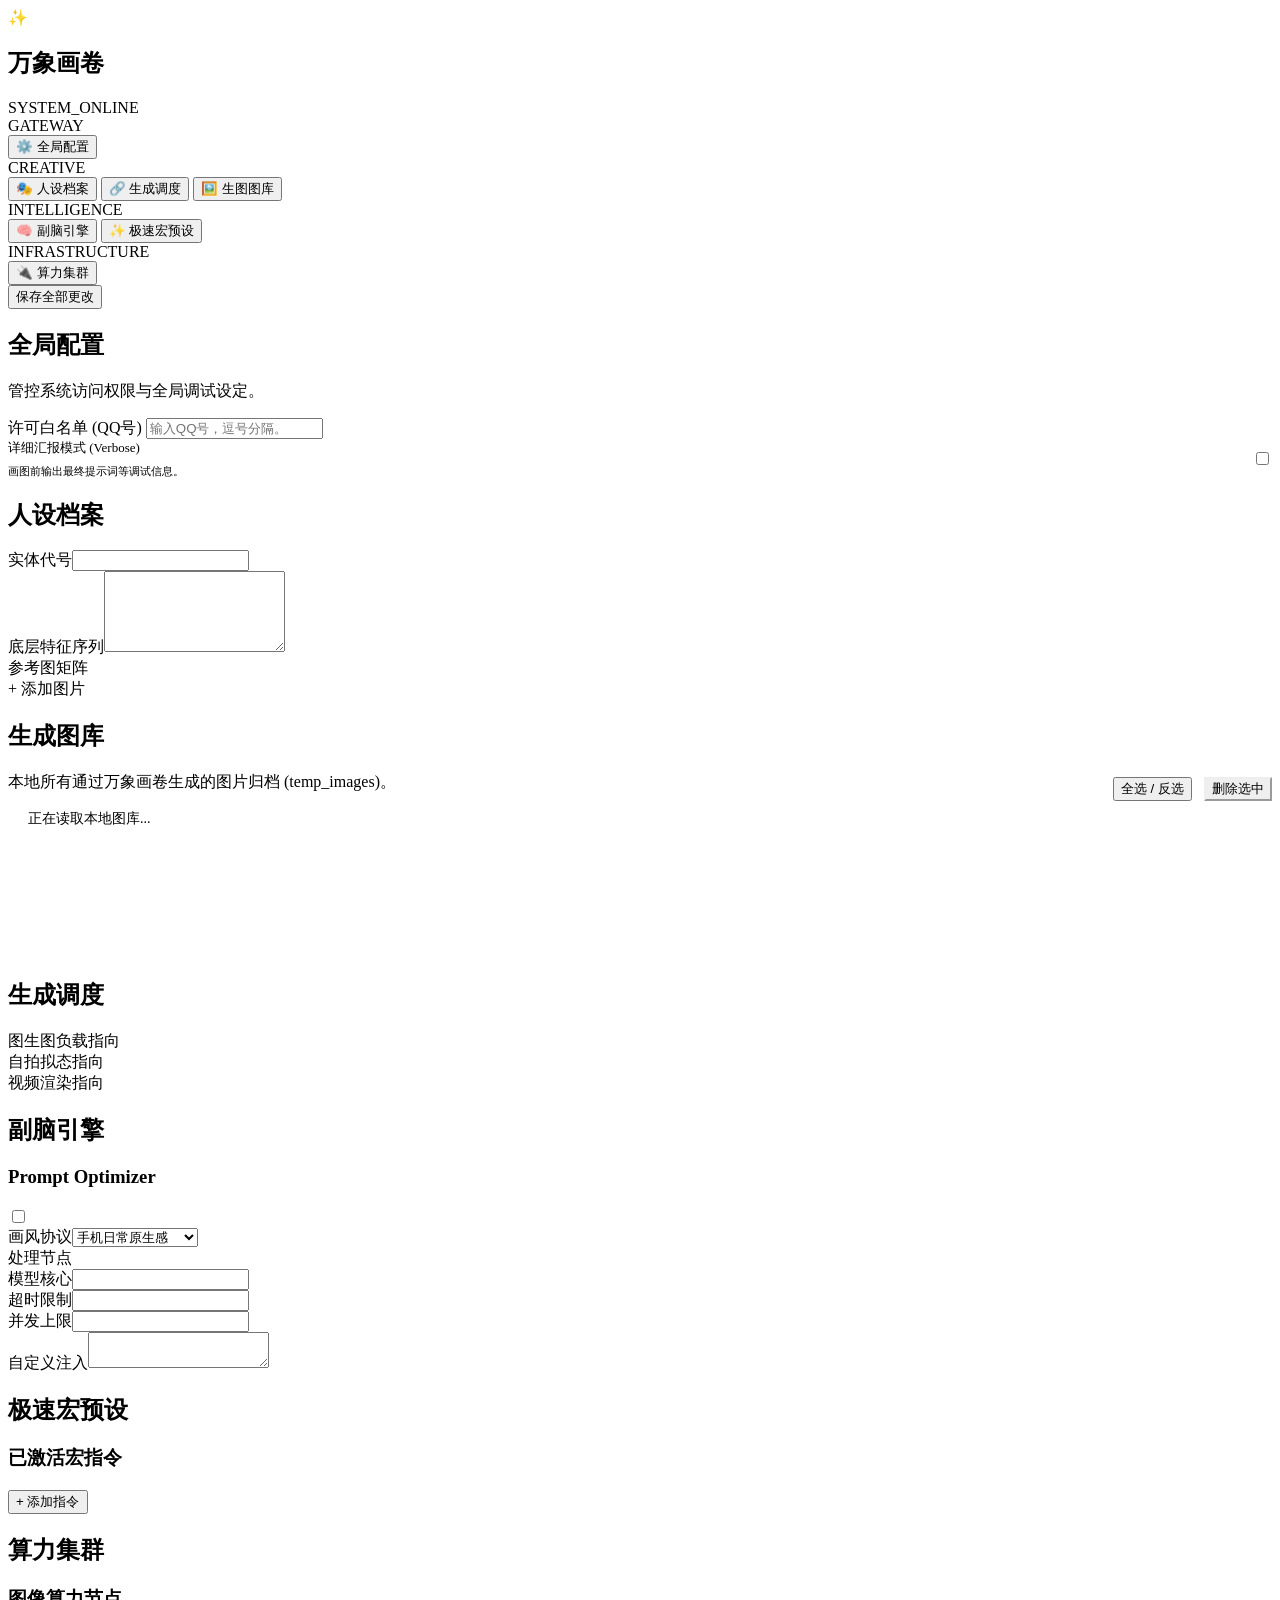
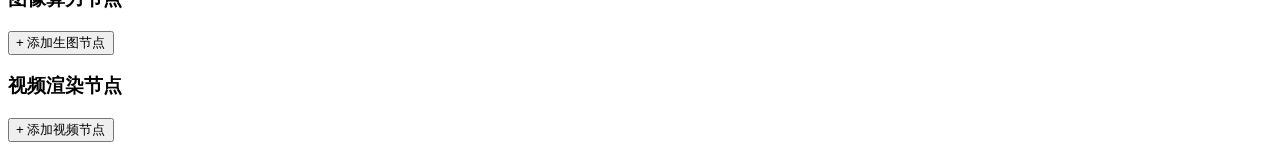
==== pages/settings/index.html @ 75786a59 "Update index.html" ====
<!doctype html>
<html lang="zh-CN">
<head>
    <meta charset="utf-8" />
    <title>Omni-Draw Station</title>
    <link rel="stylesheet" href="./style.css" />
</head>
<body>
    <div class="ambient-bg">
        <div class="color-orb orb-1"></div>
        <div class="color-orb orb-2"></div>
        <div class="color-orb orb-3"></div>
    </div>

    <div class="layout-wrapper">
        <aside class="sidebar glass-panel">
            <div class="sidebar-header">
                <div class="brand">
                    <span class="brand-icon">✨</span>
                    <h1>万象画卷</h1>
                </div>
                <div class="status-dot">SYSTEM_ONLINE</div>
            </div>
            
            <nav class="nav-menu">
                <div class="nav-label">GATEWAY</div>
                <button class="nav-item active" data-target="tab-basic"><span>⚙️</span> 全局配置</button>
                <div class="nav-label">CREATIVE</div>
                <button class="nav-item" data-target="tab-persona"><span>🎭</span> 人设档案</button>
                <button class="nav-item" data-target="tab-hub"><span>🔗</span> 生成调度</button>
                <button class="nav-item" data-target="tab-gallery"><span>🖼️</span> 生图图库</button> 
                <div class="nav-label">INTELLIGENCE</div>
                <button class="nav-item" data-target="tab-optimizer"><span>🧠</span> 副脑引擎</button>
                <button class="nav-item" data-target="tab-presets"><span>✨</span> 极速宏预设</button>
                <div class="nav-label">INFRASTRUCTURE</div>
                <button class="nav-item" data-target="tab-nodes"><span>🔌</span> 算力集群</button>
            </nav>

            <div class="save-panel">
                <button data-action="save-config" class="btn-primary">保存全部更改</button>
            </div>
        </aside>

        <main class="content">
            <div id="tab-basic" class="tab-pane active">
                <div class="page-header"><h2>全局配置</h2><p>管控系统访问权限与全局调试设定。</p></div>
                <section class="card glass-card">
                    <div class="form-group">
                        <label>许可白名单 (QQ号)</label>
                        <input type="text" id="perm_allowed_users" class="input-glass" placeholder="输入QQ号，逗号分隔。" />
                    </div>
                    <div class="divider"></div>
                    <div style="display: flex; justify-content: space-between; align-items: center;">
                        <div>
                            <label style="margin-bottom: 4px; display: block; color: var(--text-main); font-size: 13px;">详细汇报模式 (Verbose)</label>
                            <span style="font-size: 11px; color: var(--text-muted);">画图前输出最终提示词等调试信息。</span>
                        </div>
                        <div class="switch-wrapper"><input type="checkbox" id="verbose_report" class="ios-switch"></div>
                    </div>
                </section>
            </div>

            <div id="tab-persona" class="tab-pane">
                <div class="page-header"><h2>人设档案</h2></div>
                <div class="grid-row">
                    <section class="card glass-card">
                        <div class="form-group"><label>实体代号</label><input type="text" id="persona_name" class="input-glass" /></div>
                        <div class="form-group"><label>底层特征序列</label><textarea id="persona_prompt" rows="5" class="input-glass"></textarea></div>
                    </section>
                    <section class="card glass-card">
                        <div class="form-group">
                            <label>参考图矩阵</label>
                            <div class="multi-upload-container" id="persona-upload-container">
                                <div class="upload-trigger glass-trigger" id="persona-upload-trigger">
                                    <span class="upload-icon">+</span>
                                    <span class="upload-text">添加图片</span>
                                </div>
                            </div>
                            <input type="file" id="hidden-file-input" accept="image/*" multiple style="display: none;" />
                        </div>
                    </section>
                </div>
            </div>

            <div id="tab-gallery" class="tab-pane">
                <div class="page-header" style="display: flex; justify-content: space-between; align-items: flex-end;">
                    <div><h2>生成图库</h2><p>本地所有通过万象画卷生成的图片归档 (temp_images)。</p></div>
                    <div style="display: flex; gap: 12px; margin-bottom: 8px;">
                        <button data-action="gallery-select-all" class="btn-glass-secondary btn-small">全选 / 反选</button>
                        <button data-action="gallery-delete-selected" class="btn-glass-secondary btn-small" style="color: var(--danger); border-color: var(--danger);">删除选中</button>
                    </div>
                </div>
                <section class="card glass-card">
                    <div class="multi-upload-container" id="gallery-container" style="min-height: 150px; align-items: center;">
                        <span style="color: var(--text-muted); font-size: 14px; padding: 20px;">正在读取本地图库...</span>
                    </div>
                </section>
            </div>

            <div id="tab-hub" class="tab-pane">
                <div class="page-header"><h2>生成调度</h2></div>
                <section class="card glass-card">
                    <div class="form-group"><label>图生图负载指向</label><div class="node-selector" id="sel-route-img"></div><input type="hidden" id="route_img" /></div>
                    <div class="divider"></div>
                    <div class="form-group"><label>自拍拟态指向</label><div class="node-selector" id="sel-route-selfie"></div><input type="hidden" id="route_selfie" /></div>
                    <div class="divider"></div>
                    <div class="form-group"><label>视频渲染指向</label><div class="node-selector-video" id="sel-route-video"></div><input type="hidden" id="route_video" /></div>
                </section>
            </div>

            <div id="tab-optimizer" class="tab-pane">
                <div class="page-header"><h2>副脑引擎</h2></div>
                <section class="card glass-card highlight-glass">
                    <div class="card-header"><h3>Prompt Optimizer</h3><div class="switch-wrapper"><input type="checkbox" id="opt_enable" class="ios-switch"></div></div>
                    <div class="grid-2-col">
                        <div class="form-group"><label>画风协议</label><select id="opt_style" class="input-glass"><option value="手机日常原生感">手机日常原生感</option><option value="自拍专用极致真实">自拍专用极致真实</option><option value="电影级光影大片">电影级光影大片</option><option value="日系插画大师">日系插画大师</option><option value="3D 潮玩盲盒">3D 潮玩盲盒</option><option value="自定义模式">自定义模式</option></select></div>
                        <div class="form-group"><label>处理节点</label><div class="node-selector" id="sel-opt-chain"></div><input type="hidden" id="opt_chain" /></div>
                        <div class="form-group"><label>模型核心</label><input type="text" id="opt_model" class="input-glass" /></div>
                        <div class="form-group"><label>超时限制</label><input type="number" id="opt_timeout" class="input-glass" /></div>
                        <div class="form-group full-width"><label>并发上限</label><input type="number" id="opt_batch" class="input-glass" /></div>
                        <div class="form-group full-width"><label>自定义注入</label><textarea id="opt_custom" rows="2" class="input-glass"></textarea></div>
                    </div>
                </section>
            </div>

            <div id="tab-presets" class="tab-pane">
                <div class="page-header"><h2>极速宏预设</h2></div>
                <section class="card glass-card">
                    <div class="card-header space-between"><h3>已激活宏指令</h3><button data-action="add-preset" class="btn-glass-secondary btn-small">+ 添加指令</button></div>
                    <div class="list-container" id="presets-container"></div>
                </section>
            </div>

            <div id="tab-nodes" class="tab-pane">
                <div class="page-header"><h2>算力集群</h2></div>
                <section class="card glass-card">
                    <div class="card-header space-between"><h3>图像算力节点</h3><button data-action="add-provider" class="btn-glass-secondary btn-small">+ 添加生图节点</button></div>
                    <div class="list-container" id="providers-container"></div>
                </section>
                <section class="card glass-card">
                    <div class="card-header space-between"><h3>视频渲染节点</h3><button data-action="add-video-provider" class="btn-glass-secondary btn-small">+ 添加视频节点</button></div>
                    <div class="list-container" id="video-providers-container"></div>
                </section>
            </div>
        </main>
    </div>
    <div id="toast-container"></div>
    <script type="module" src="./app.js"></script>
</body>
</html>
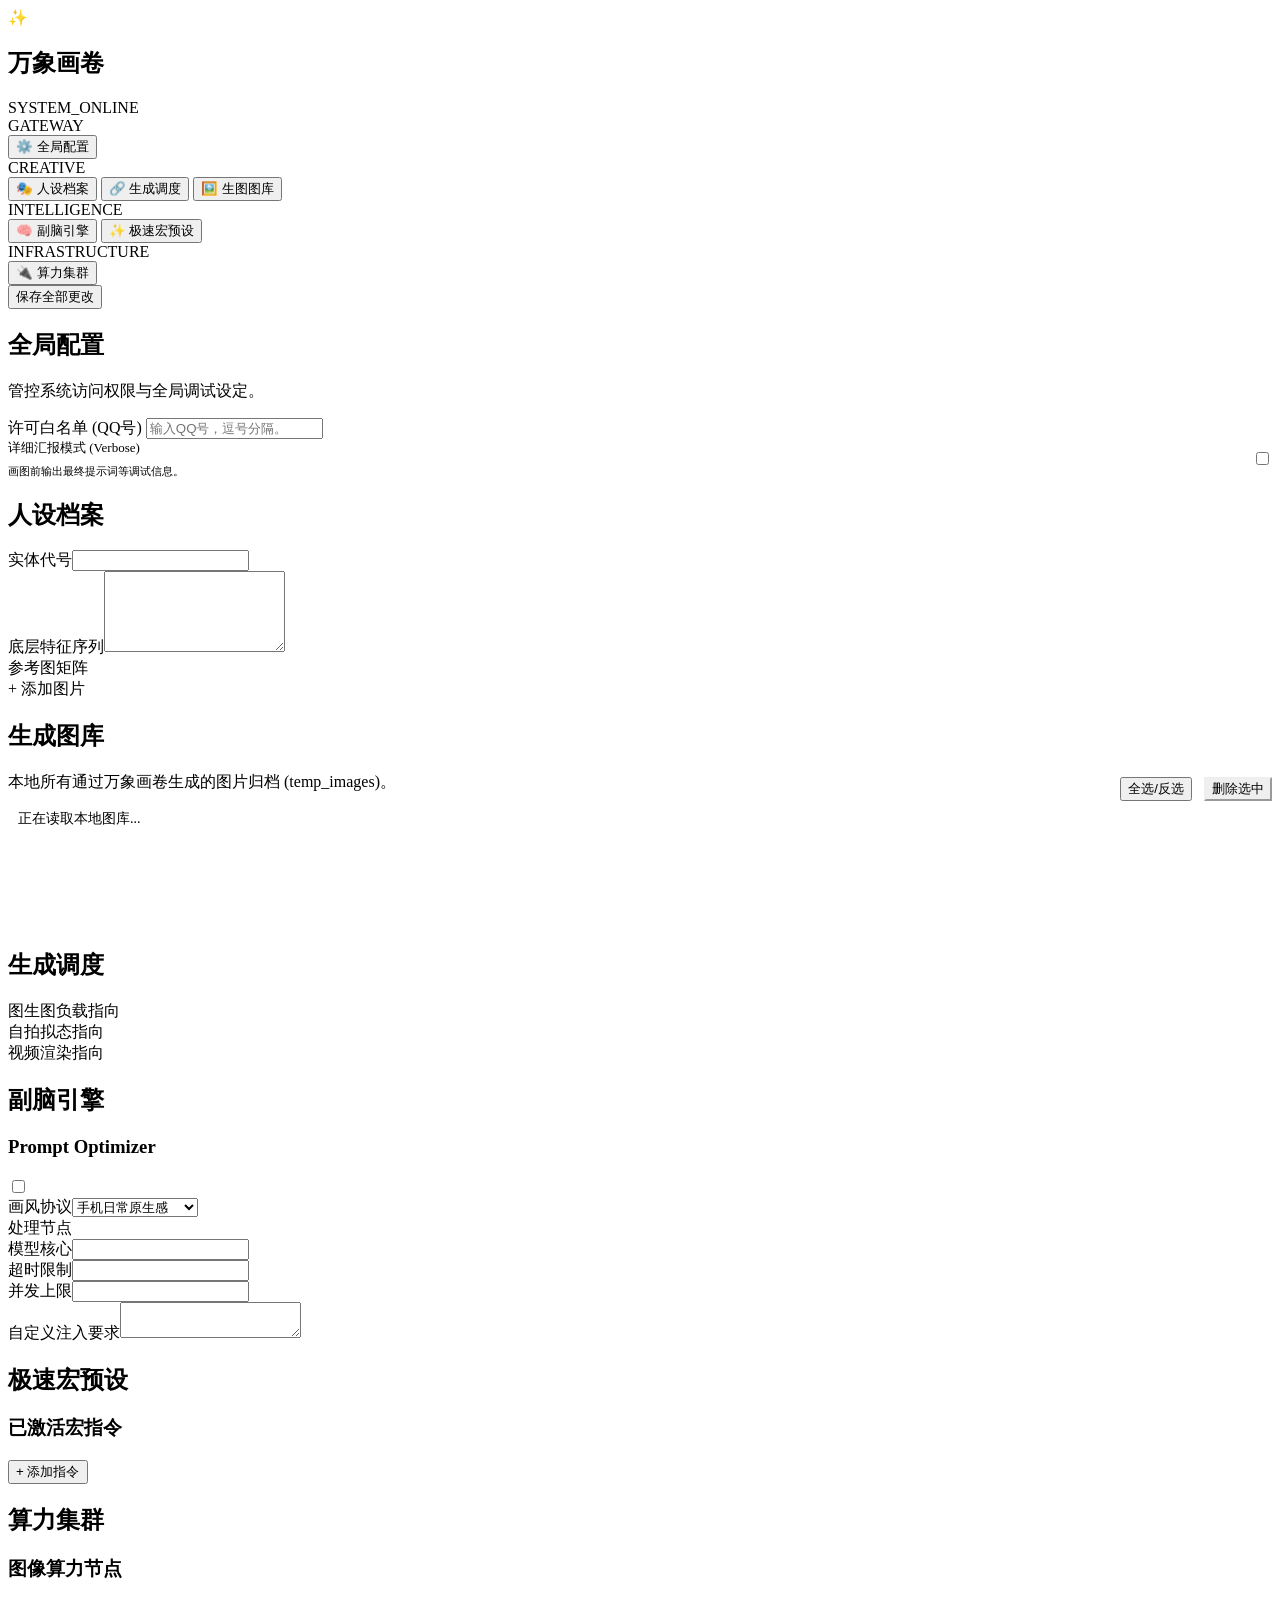
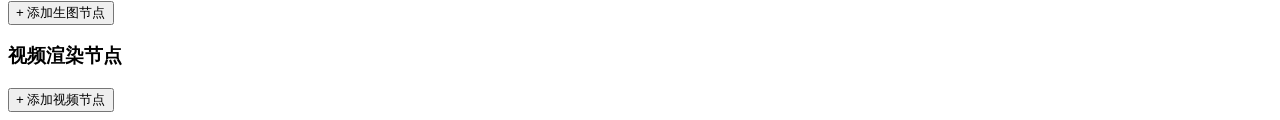
==== commit 32e5af38: "Update index.html" ====
--- a/pages/settings/index.html
+++ b/pages/settings/index.html
@@ -28,7 +28,7 @@
                 <div class="nav-label">CREATIVE</div>
                 <button class="nav-item" data-target="tab-persona"><span>🎭</span> 人设档案</button>
                 <button class="nav-item" data-target="tab-hub"><span>🔗</span> 生成调度</button>
-                <button class="nav-item" data-target="tab-gallery"><span>🖼️</span> 生图图库</button> 
+                <button class="nav-item" data-target="tab-gallery"><span>🖼️</span> 生图图库</button>
                 <div class="nav-label">INTELLIGENCE</div>
                 <button class="nav-item" data-target="tab-optimizer"><span>🧠</span> 副脑引擎</button>
                 <button class="nav-item" data-target="tab-presets"><span>✨</span> 极速宏预设</button>
@@ -86,13 +86,13 @@
                 <div class="page-header" style="display: flex; justify-content: space-between; align-items: flex-end;">
                     <div><h2>生成图库</h2><p>本地所有通过万象画卷生成的图片归档 (temp_images)。</p></div>
                     <div style="display: flex; gap: 12px; margin-bottom: 8px;">
-                        <button data-action="gallery-select-all" class="btn-glass-secondary btn-small">全选 / 反选</button>
+                        <button data-action="gallery-select-all" class="btn-glass-secondary btn-small">全选/反选</button>
                         <button data-action="gallery-delete-selected" class="btn-glass-secondary btn-small" style="color: var(--danger); border-color: var(--danger);">删除选中</button>
                     </div>
                 </div>
                 <section class="card glass-card">
-                    <div class="multi-upload-container" id="gallery-container" style="min-height: 150px; align-items: center;">
-                        <span style="color: var(--text-muted); font-size: 14px; padding: 20px;">正在读取本地图库...</span>
+                    <div class="multi-upload-container" id="gallery-container" style="min-height: 120px; align-items: center;">
+                        <span style="color: var(--text-muted); font-size: 14px; padding: 10px;" id="gallery-loading-text">正在读取本地图库...</span>
                     </div>
                 </section>
             </div>
@@ -118,7 +118,7 @@
                         <div class="form-group"><label>模型核心</label><input type="text" id="opt_model" class="input-glass" /></div>
                         <div class="form-group"><label>超时限制</label><input type="number" id="opt_timeout" class="input-glass" /></div>
                         <div class="form-group full-width"><label>并发上限</label><input type="number" id="opt_batch" class="input-glass" /></div>
-                        <div class="form-group full-width"><label>自定义注入</label><textarea id="opt_custom" rows="2" class="input-glass"></textarea></div>
+                        <div class="form-group full-width"><label>自定义注入要求</label><textarea id="opt_custom" rows="2" class="input-glass"></textarea></div>
                     </div>
                 </section>
             </div>
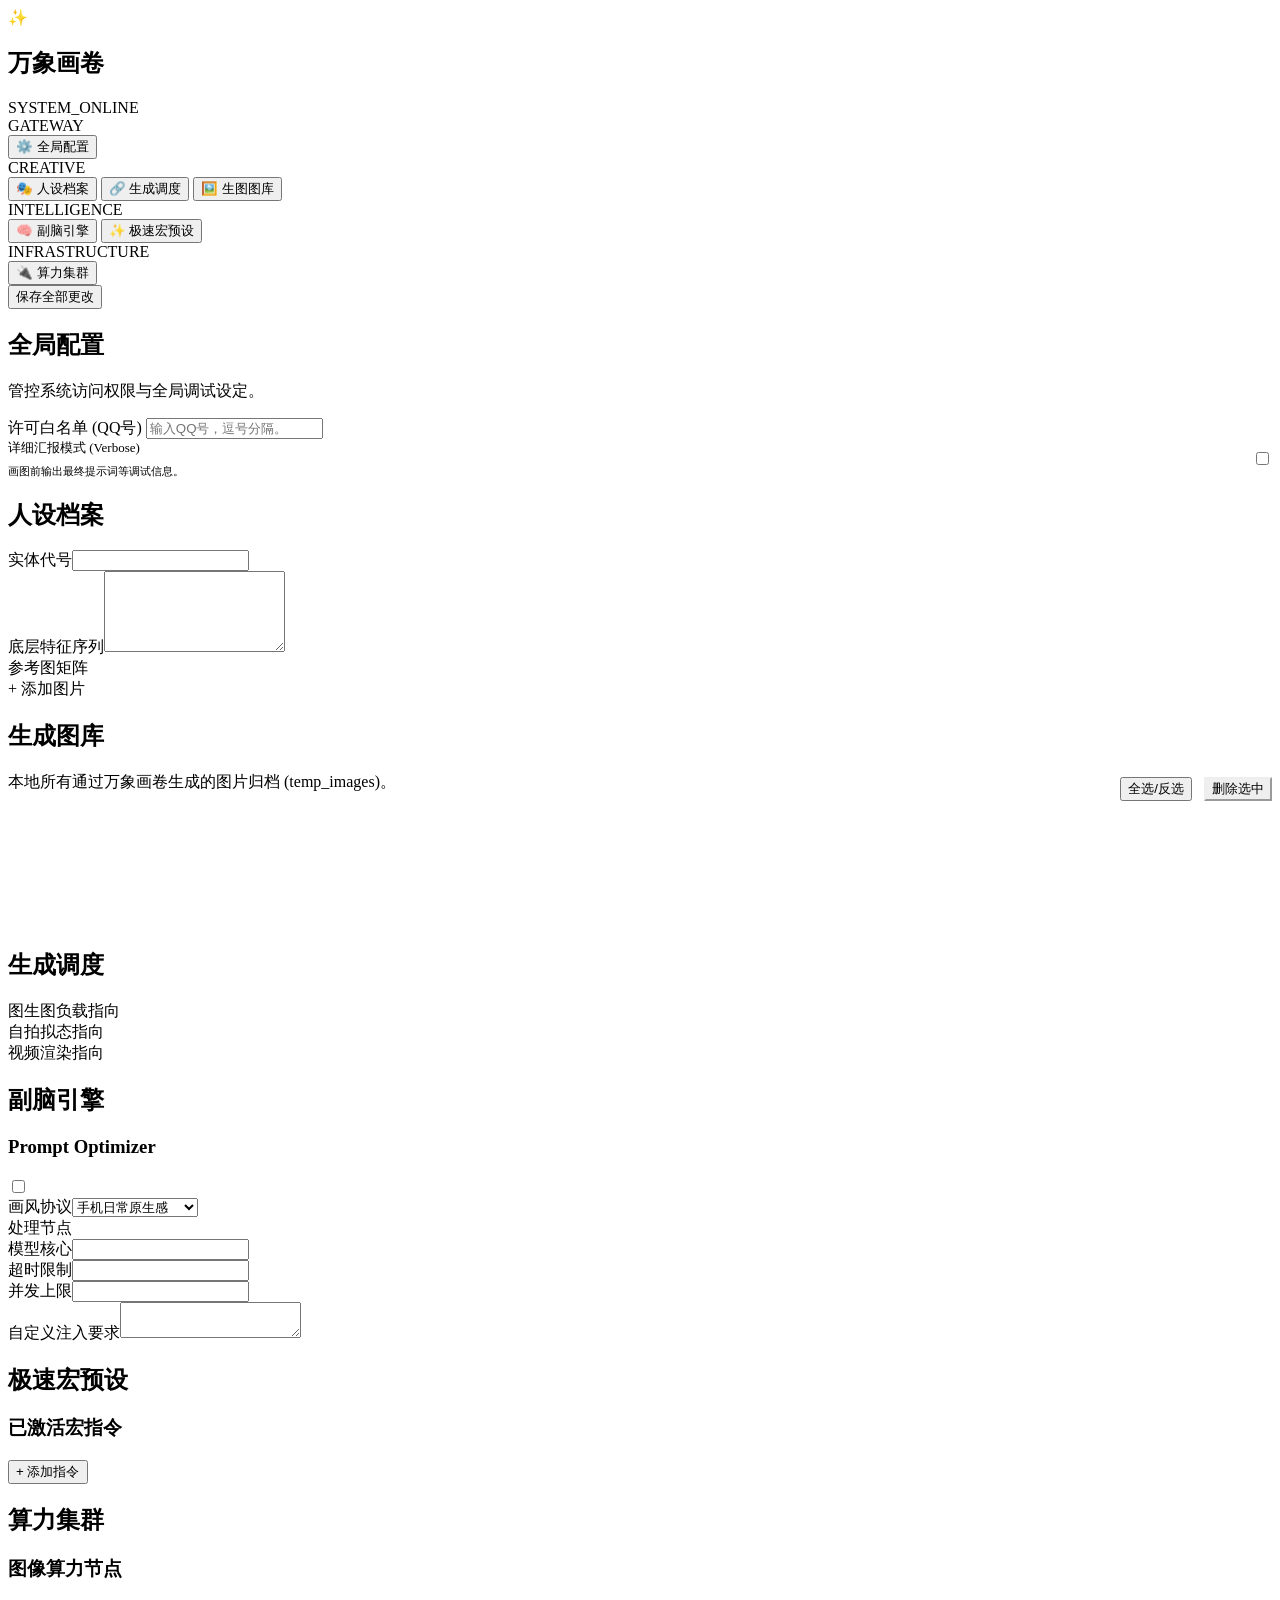
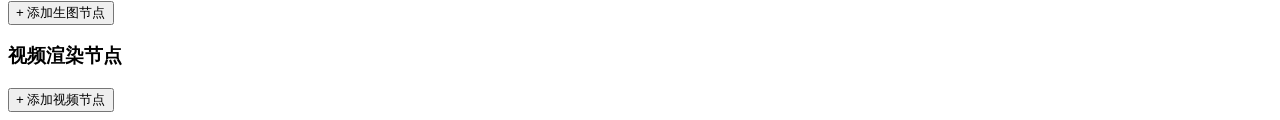
==== commit 7f693b71: "Update index.html" ====
--- a/pages/settings/index.html
+++ b/pages/settings/index.html
@@ -4,6 +4,11 @@
     <meta charset="utf-8" />
     <title>Omni-Draw Station</title>
     <link rel="stylesheet" href="./style.css" />
+    <style>
+        /* 简单的旋转动画 */
+        @keyframes spin { 100% { transform: rotate(360deg); } }
+        .spinner-icon { display: inline-block; animation: spin 1s linear infinite; font-size: 18px; margin-right: 8px; }
+    </style>
 </head>
 <body>
     <div class="ambient-bg">
@@ -91,8 +96,10 @@
                     </div>
                 </div>
                 <section class="card glass-card">
-                    <div class="multi-upload-container" id="gallery-container" style="min-height: 120px; align-items: center;">
-                        <span style="color: var(--text-muted); font-size: 14px; padding: 10px;" id="gallery-loading-text">正在读取本地图库...</span>
+                    <div id="gallery-loading" style="padding: 40px; text-align: center; color: var(--text-muted); display: none;">
+                        <span class="spinner-icon">↻</span> 正在读取并解析本地图库，请稍候...
+                    </div>
+                    <div class="multi-upload-container" id="gallery-container" style="min-height: 120px; align-items: center; display: flex; flex-wrap: wrap;">
                     </div>
                 </section>
             </div>
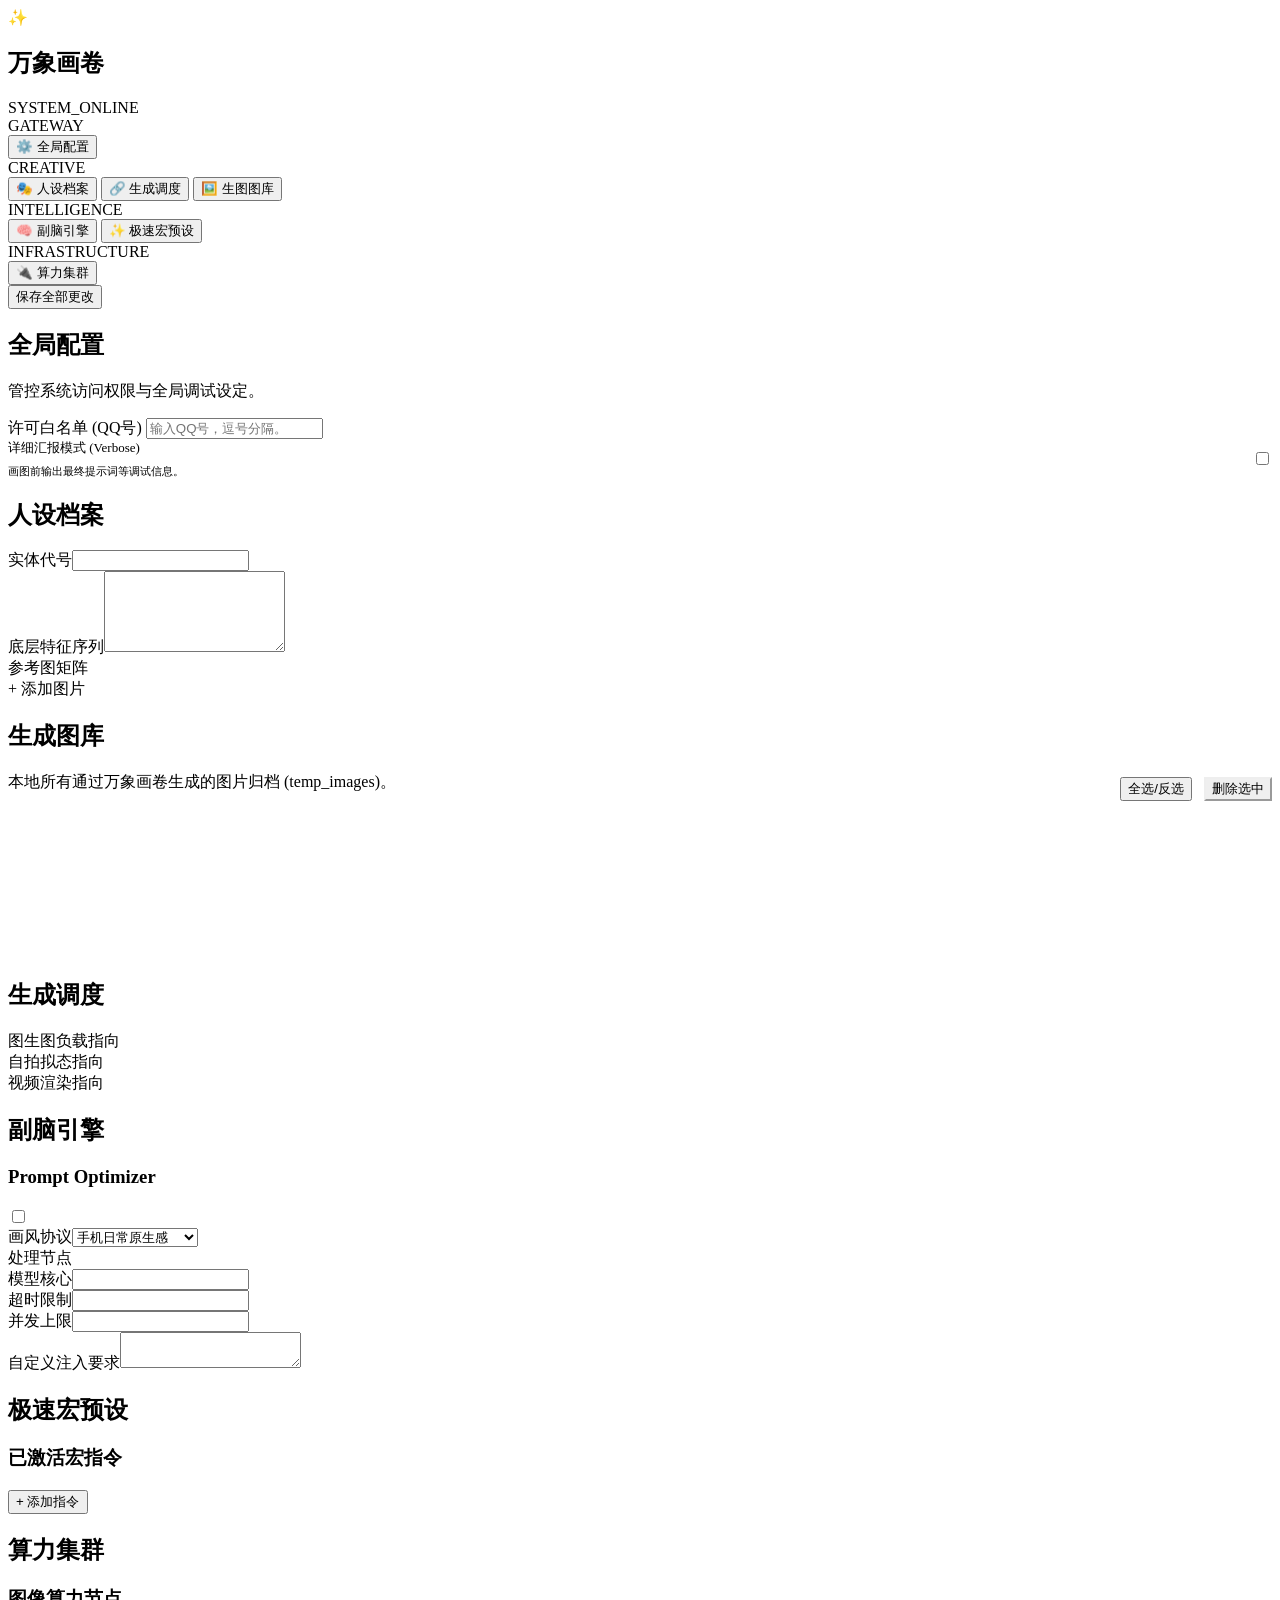
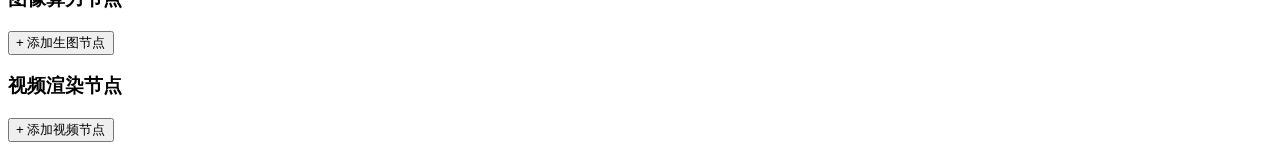
==== commit d14c6209: "Update index.html" ====
--- a/pages/settings/index.html
+++ b/pages/settings/index.html
@@ -5,9 +5,19 @@
     <title>Omni-Draw Station</title>
     <link rel="stylesheet" href="./style.css" />
     <style>
-        /* 简单的旋转动画 */
-        @keyframes spin { 100% { transform: rotate(360deg); } }
-        .spinner-icon { display: inline-block; animation: spin 1s linear infinite; font-size: 18px; margin-right: 8px; }
+        .gallery-skeleton {
+            background: linear-gradient(90deg, rgba(255,255,255,0.1) 25%, rgba(255,255,255,0.3) 50%, rgba(255,255,255,0.1) 75%);
+            background-size: 400% 100%;
+            animation: skeleton-loading 1.5s infinite ease-in-out;
+            border-radius: 12px;
+            height: 140px;
+            width: 140px;
+            display: inline-block;
+        }
+        @keyframes skeleton-loading {
+            0% { background-position: 100% 50%; }
+            100% { background-position: 0 50%; }
+        }
     </style>
 </head>
 <body>
@@ -96,10 +106,7 @@
                     </div>
                 </div>
                 <section class="card glass-card">
-                    <div id="gallery-loading" style="padding: 40px; text-align: center; color: var(--text-muted); display: none;">
-                        <span class="spinner-icon">↻</span> 正在读取并解析本地图库，请稍候...
-                    </div>
-                    <div class="multi-upload-container" id="gallery-container" style="min-height: 120px; align-items: center; display: flex; flex-wrap: wrap;">
+                    <div class="multi-upload-container" id="gallery-container" style="min-height: 150px; align-items: center; display: flex; flex-wrap: wrap;">
                     </div>
                 </section>
             </div>
